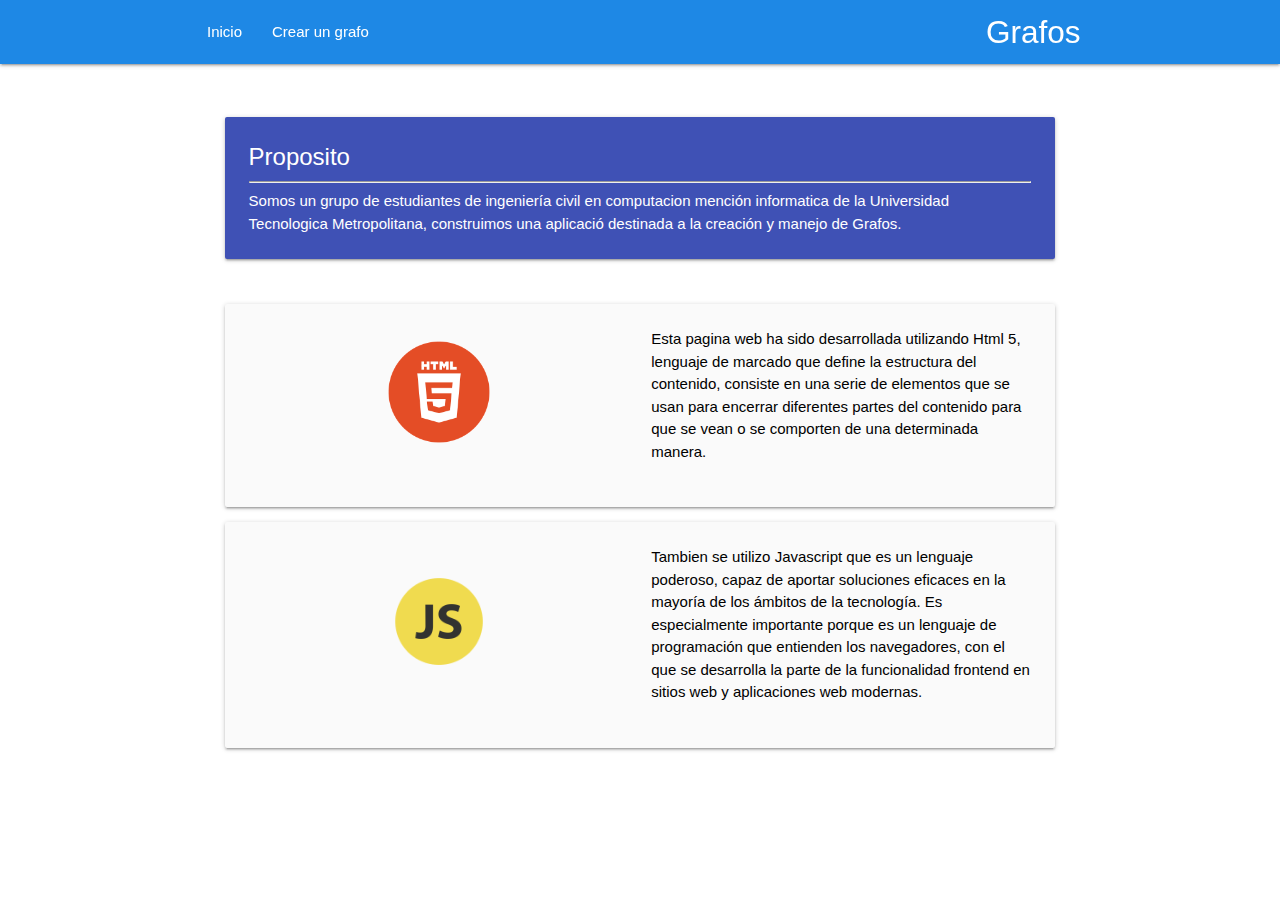
==== Pagina-G04/index.html @ 3449df06 "Funciones operativas y pagina con diseño Estado 2/3" ====
<!DOCTYPE html>
<html lang="en">
<head>
  <meta charset="UTF-8">
  <meta name="Grafos" content="Trabajo realizado por alumnos de la universidad tecnologica metropolitana para el ramo de Grafos y Lenguajes Formales">
  <title>GRAFOS T1</title>
  <link rel="stylesheet" href="https://cdnjs.cloudflare.com/ajax/libs/materialize/1.0.0/css/materialize.min.css">
</head>
<body>
  <div class="navbar-fixed">
    <nav class="blue darken-1">
      <div class="nav-wrapper container">
        <a href="#" class="brand-logo right">Grafos</a>
        <a href="#" data-target="menu-responsive" class="sidenav-trigger"> <i class="material-icons">menu</i> </a>
        <ul class="left">
          <li><a href="index.html">Inicio</a></li>
          <li><a href="grafos.html">Crear un grafo</a></li>
        </ul>
      </div>
    </nav>
  </div>
  <br>
  <br>
  <div class="row">
    <div class="col s2 white"> </div>
    <div class="col s8 ">
      <div class="card indigo">
        <div class="card-content white-text"> <span class="card-title">Proposito</span><hr>
          <p>Somos un grupo de estudiantes de ingeniería civil en computacion mención informatica
          de la Universidad Tecnologica Metropolitana, construimos una aplicació destinada 
          a la creación y manejo de Grafos. <br> <!DOCTYPE html>
          <html lang="en">
          <head>
            <meta charset="UTF-8">
            <meta name="viewport" content="width=device-width, initial-scale=1.0">
            <title>Document</title>
          </head>
          <body>
            
          </body>
          </html></a></li> 
        </div>
    </div>
    <br>
    <div class="col s8"></div>
    <div class="card-panel grey lighten-5 z-depth-1">
      <div class="row valign-wrapper">
        <div class="col s2">
          <img src="html.png" alt="" class="circle responsive-img"> <!-- notice the "circle" class -->
        </div>
        <div class="col s6"> 
         <span class="black-text">Esta pagina web ha sido desarrollada utilizando Html 5, lenguaje de marcado que define la
          estructura del contenido, consiste en una serie de elementos que se usan para encerrar diferentes partes 
          del contenido para que se vean o se comporten de una determinada manera.</span>
        </div>
      </div>
    </div>
    <div class="card-panel grey lighten-5 z-depth-1">
      <div class="row valign-wrapper">
        <div class="col s2">
          <img src="js.png" alt="" class="circle responsive-img"> 
        </div>
        <div class="col s6"> 
          <span class="black-text"> Tambien se utilizo Javascript que es un lenguaje poderoso, capaz de aportar soluciones 
            eficaces en la mayoría de los ámbitos de la tecnología. Es especialmente importante porque es un
             lenguaje de programación que entienden los navegadores, con el que se desarrolla la parte de la 
             funcionalidad frontend en sitios web y aplicaciones web modernas.
          </span>
        </div>
      </div>
    </div>
    <div class="col s2 white"></div>
  </div>
  <script src="https://cdnjs.cloudflare.com/ajax/libs/materialize/1.0.0/js/materialize.min.js"></script>
  <script> document.addEventListener('DOMContentLoaded', function() { M.AutoInit(); }); </script>
</body>
</html>
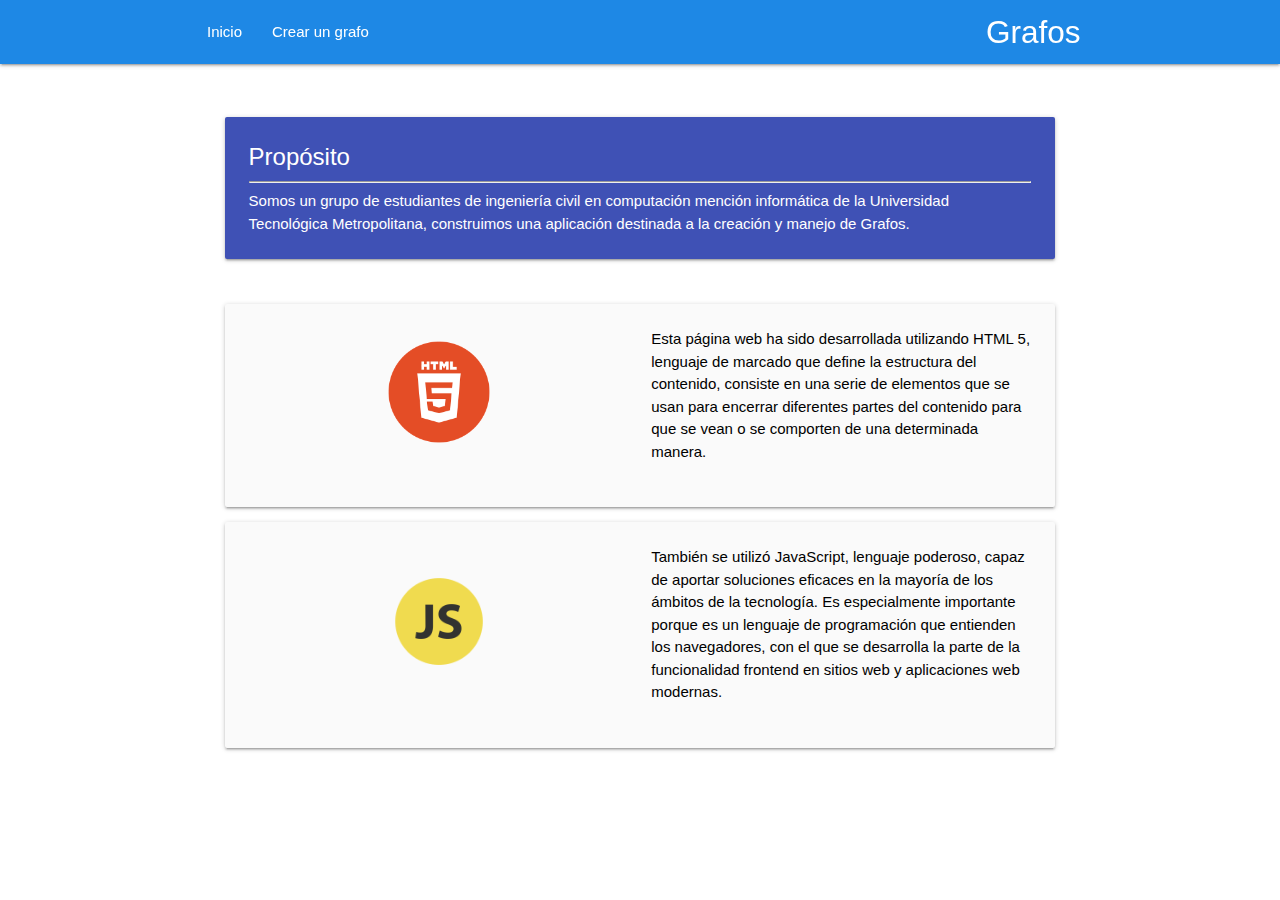
==== commit 3136f603: "Funciones operativas y pagina con diseño definitivo" ====
--- a/Pagina-G04/index.html
+++ b/Pagina-G04/index.html
@@ -25,20 +25,10 @@
     <div class="col s2 white"> </div>
     <div class="col s8 ">
       <div class="card indigo">
-        <div class="card-content white-text"> <span class="card-title">Proposito</span><hr>
-          <p>Somos un grupo de estudiantes de ingeniería civil en computacion mención informatica
-          de la Universidad Tecnologica Metropolitana, construimos una aplicació destinada 
-          a la creación y manejo de Grafos. <br> <!DOCTYPE html>
-          <html lang="en">
-          <head>
-            <meta charset="UTF-8">
-            <meta name="viewport" content="width=device-width, initial-scale=1.0">
-            <title>Document</title>
-          </head>
-          <body>
-            
-          </body>
-          </html></a></li> 
+        <div class="card-content white-text"> <span class="card-title">Propósito</span><hr>
+          <p>Somos un grupo de estudiantes de ingeniería civil en computación mención informática
+            de la Universidad Tecnológica Metropolitana, construimos una aplicación destinada 
+            a la creación y manejo de Grafos. <br> 
         </div>
     </div>
     <br>
@@ -49,7 +39,7 @@
           <img src="html.png" alt="" class="circle responsive-img"> <!-- notice the "circle" class -->
         </div>
         <div class="col s6"> 
-         <span class="black-text">Esta pagina web ha sido desarrollada utilizando Html 5, lenguaje de marcado que define la
+         <span class="black-text">Esta página web ha sido desarrollada utilizando HTML 5, lenguaje de marcado que define la
           estructura del contenido, consiste en una serie de elementos que se usan para encerrar diferentes partes 
           del contenido para que se vean o se comporten de una determinada manera.</span>
         </div>
@@ -61,7 +51,7 @@
           <img src="js.png" alt="" class="circle responsive-img"> 
         </div>
         <div class="col s6"> 
-          <span class="black-text"> Tambien se utilizo Javascript que es un lenguaje poderoso, capaz de aportar soluciones 
+          <span class="black-text"> También se utilizó JavaScript, lenguaje poderoso, capaz de aportar soluciones 
             eficaces en la mayoría de los ámbitos de la tecnología. Es especialmente importante porque es un
              lenguaje de programación que entienden los navegadores, con el que se desarrolla la parte de la 
              funcionalidad frontend en sitios web y aplicaciones web modernas.
